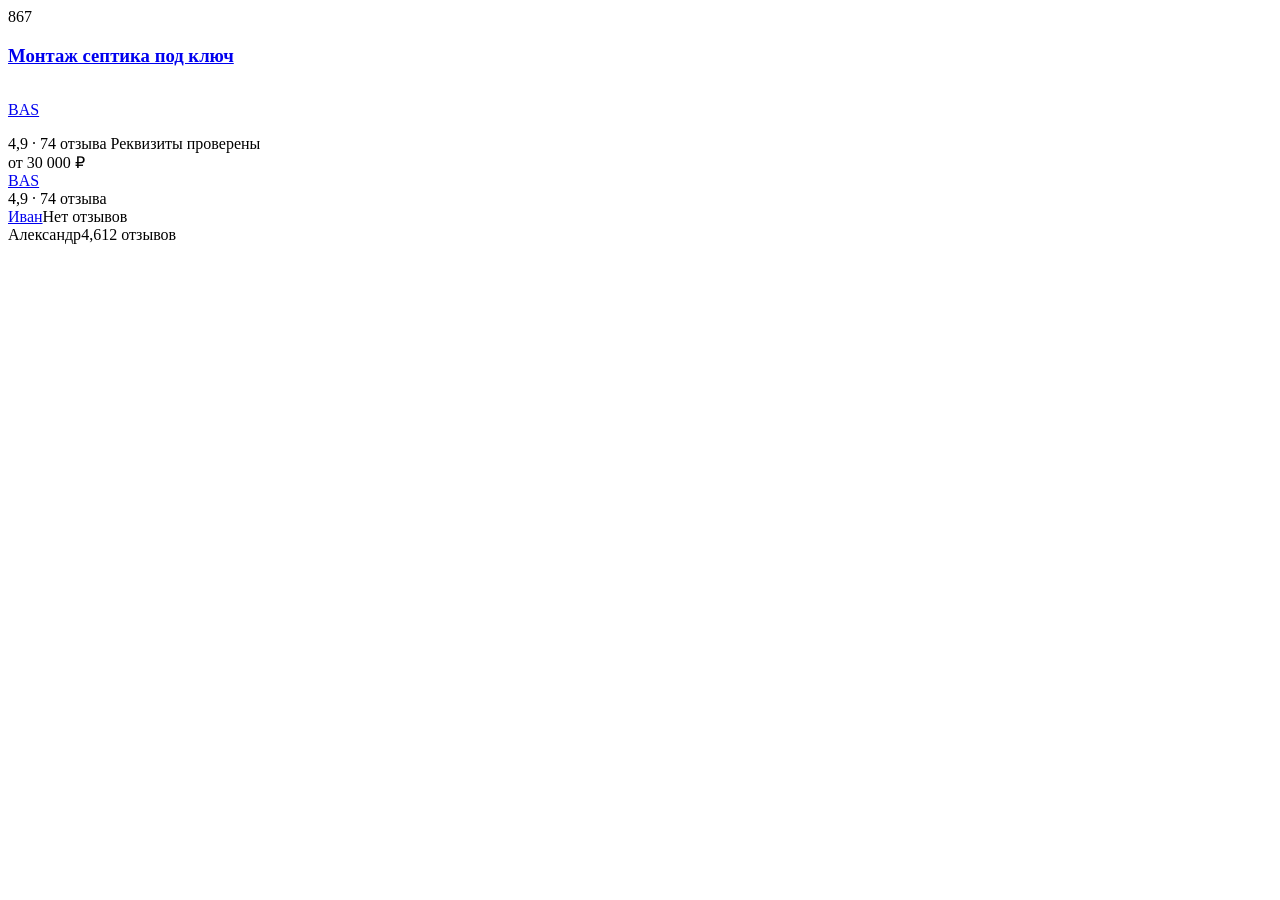
==== avito-scout/tests/fixtures/search.html @ 8a1a58fa "Avito Scout stage 1: topics, search robot, seller dedup, executors table Python service (FastAPI + S" ====
<html><body>
<span data-marker="page-title/count">867</span>
<div data-marker="catalog-serp">
  <div data-marker="item" data-item-id="1001">
    <a data-marker="item-title" href="/moskva/predlozheniya_uslug/montazh_septika_1001?context=x" title="Монтаж септика под ключ"><h3>Монтаж септика под ключ</h3></a>
    <meta itemprop="price" content="45000">
    <div class="seller">
      <a href="/brands/bas500?iid=1001&amp;src=search_seller_info"><img alt=""></a>
      <a href="/brands/bas500?iid=1001&amp;src=search_seller_info"><p>BAS</p></a>
      <span>4,9</span><span> · </span><span>74 отзыва</span>
      <span>Реквизиты проверены</span>
    </div>
  </div>
  <div data-marker="item" data-item-id="1002">
    <a data-marker="item-title" href="/moskva/predlozheniya_uslug/burenie_1002" title="Бурение скважин и септики"></a>
    <span data-marker="item-price">от 30 000 ₽</span>
    <div><a href="/brands/BAS500?iid=1002&amp;src=search_seller_info">BAS</a><div>4,9 · 74&nbsp;отзыва</div></div>
  </div>
  <div data-marker="item" data-item-id="1003">
    <a data-marker="item-title" href="/moskva/predlozheniya_uslug/septik_1003" title="Септик Топас"></a>
    <div><a href="/user/397e08b939e5/profile">Иван</a><span>Нет отзывов</span></div>
  </div>
  <div data-marker="item" data-item-id="1004">
    <a data-marker="item-title" href="/moskva/predlozheniya_uslug/kanalizatsiya_1004" title="Автономная канализация"></a>
    <div><span>Александр</span><span>4,6</span><span>12 отзывов</span></div>
  </div>
</div>
</body></html>
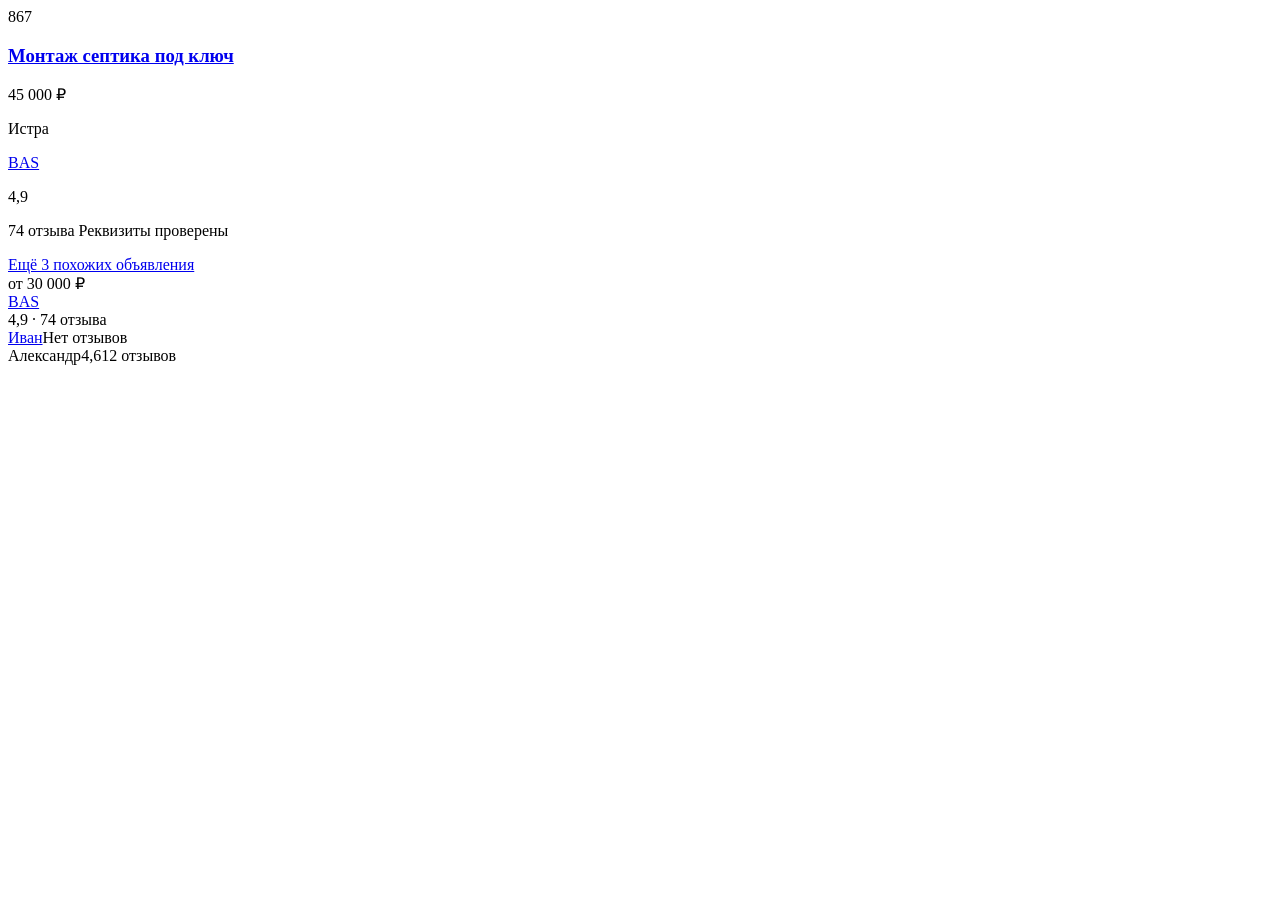
==== commit 6bcda89d: "Avito Scout: parse seller rating, reviews and badges by live Avito markers Stage 0 findings from the" ====
--- a/avito-scout/tests/fixtures/search.html
+++ b/avito-scout/tests/fixtures/search.html
@@ -1,14 +1,17 @@
 <html><body>
 <span data-marker="page-title/count">867</span>
 <div data-marker="catalog-serp">
-  <div data-marker="item" data-item-id="1001">
+  <!-- Карточка в разметке живой выдачи (27.10.2026): data-marker'ы продавца. -->
+  <div data-marker="item" data-item-id="1001" id="i1001">
     <a data-marker="item-title" href="/moskva/predlozheniya_uslug/montazh_septika_1001?context=x" title="Монтаж септика под ключ"><h3>Монтаж септика под ключ</h3></a>
-    <meta itemprop="price" content="45000">
-    <div class="seller">
+    <p data-marker="item-price-value">45 000 ₽</p>
+    <div data-marker="item-location">Истра</div>
+    <div class="x7f">
       <a href="/brands/bas500?iid=1001&amp;src=search_seller_info"><img alt=""></a>
-      <a href="/brands/bas500?iid=1001&amp;src=search_seller_info"><p>BAS</p></a>
-      <span>4,9</span><span> · </span><span>74 отзыва</span>
-      <span>Реквизиты проверены</span>
+      <a data-marker="item-link" href="/brands/bas500?iid=1001&amp;src=search_seller_info"><p>BAS</p></a>
+      <span data-marker="seller-rating/score">4,9</span>
+      <p data-marker="seller-info/summary">74 отзыва <span data-marker="badge-title-2360">Реквизиты проверены</span></p>
+      <a data-marker="item/grouping" href="/moskva/predlozheniya_uslug?sellerId=4ba84ab60aff513f5a2352b1ebe32f8e">Ещё 3 похожих объявления</a>
     </div>
   </div>
   <div data-marker="item" data-item-id="1002">
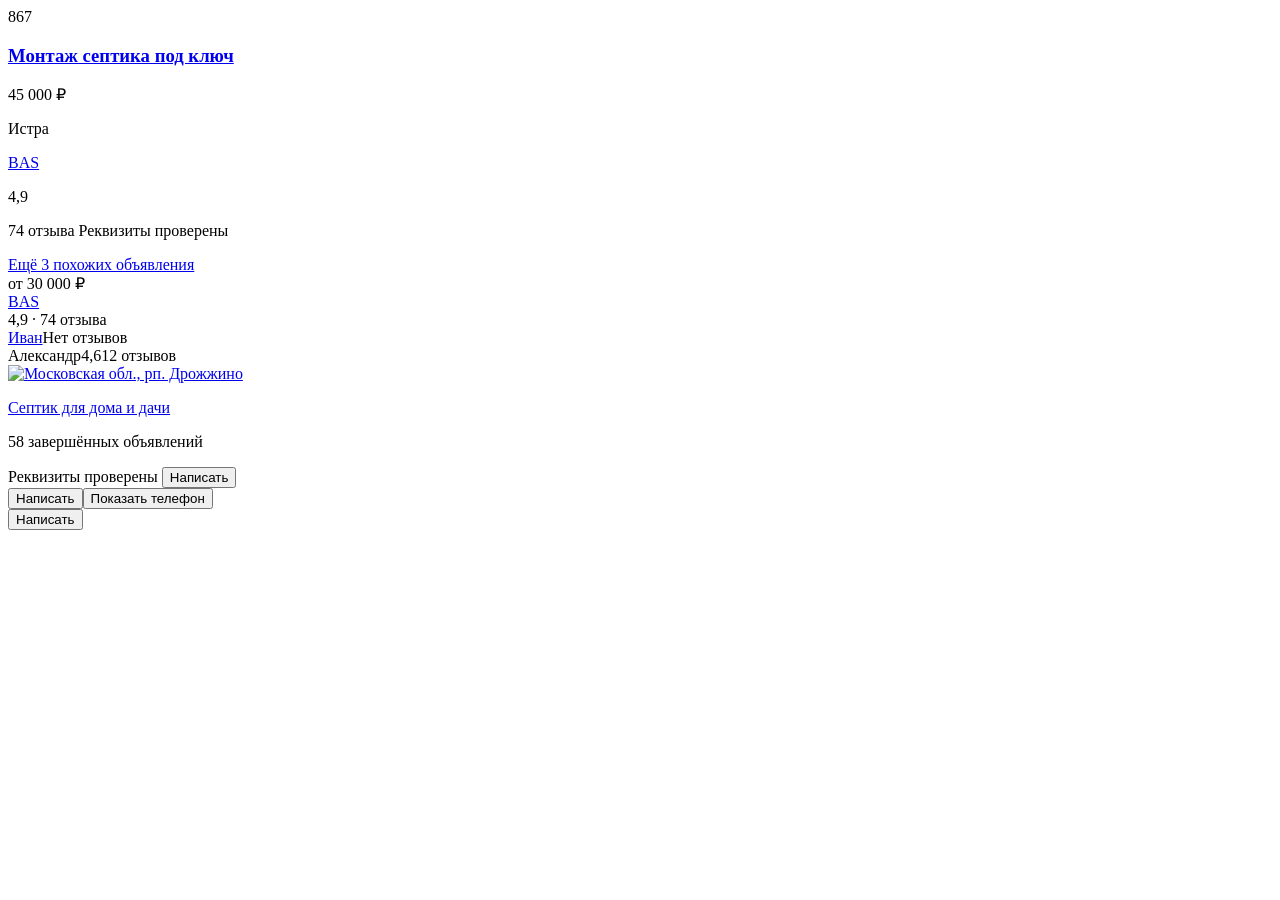
==== commit 973d7d39: "Avito Scout: handle sellers without reviews and cards without a seller link Real search markup from " ====
--- a/avito-scout/tests/fixtures/search.html
+++ b/avito-scout/tests/fixtures/search.html
@@ -27,5 +27,22 @@
     <a data-marker="item-title" href="/moskva/predlozheniya_uslug/kanalizatsiya_1004" title="Автономная канализация"></a>
     <div><span>Александр</span><span>4,6</span><span>12 отзывов</span></div>
   </div>
+  <!-- Продавец без отзывов (живая разметка): имя в <p> внутри ссылки, вместо отзывов — завершённые. -->
+  <div data-marker="item" data-item-id="1005">
+    <a data-marker="item-title" href="/moskva/predlozheniya_uslug/septik_1005" title="Септик 4,5 м³ под ключ"></a>
+    <div class="sellerInfo-_1d282cfaa50cfb10"><div class="root-_3f0c"><a target="_blank" href="/brands/i304651403?iid=1005&amp;src=search_seller_info">
+      <div data-marker="item-user-logo"><img alt="Московская обл., рп. Дрожжино"></div><p>Септик для дома и дачи</p></a></div>
+      <span><p>58 завершённых объявлений</p><span data-marker="badge-title-2360">Реквизиты проверены</span></span>
+      <button data-marker="messenger-button">Написать</button></div>
+  </div>
+  <!-- Две карточки без продавца в разметке: не должны склеиться в одну учётку. -->
+  <div data-marker="item" data-item-id="1006">
+    <a data-marker="item-title" href="/moskva/predlozheniya_uslug/x_1006" title="Канализация 4,8 км"></a>
+    <div class="sellerInfo-_1d282cfaa50cfb10"><button data-marker="messenger-button">Написать</button><button data-marker="item-contact">Показать телефон</button></div>
+  </div>
+  <div data-marker="item" data-item-id="1007">
+    <a data-marker="item-title" href="/moskva/predlozheniya_uslug/x_1007" title="Септик"></a>
+    <div class="sellerInfo-_1d282cfaa50cfb10"><button data-marker="messenger-button">Написать</button></div>
+  </div>
 </div>
 </body></html>
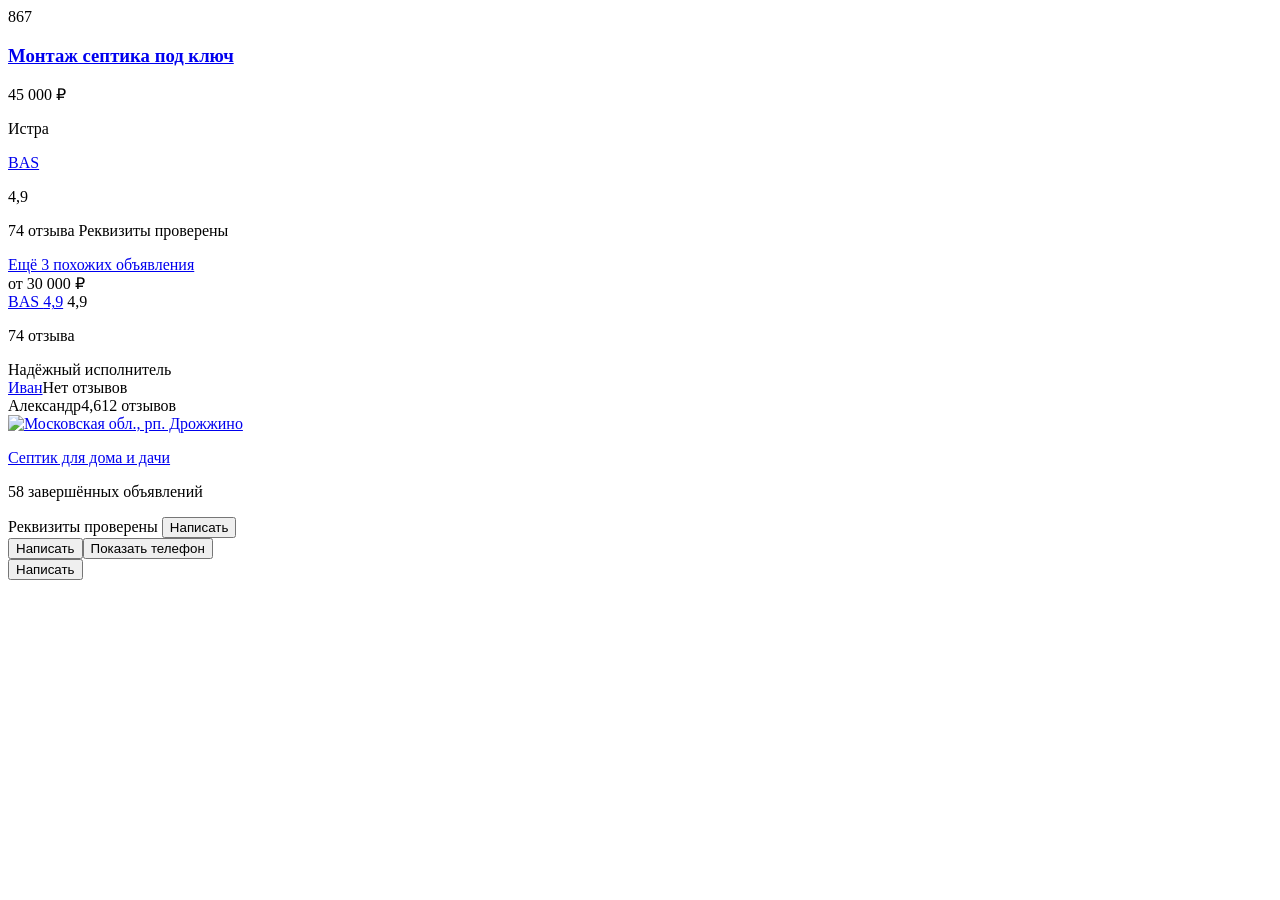
==== commit 7a51b4f9: "Avito Scout: read seller badges next to the reviews block On the live page badge-title-<id> sits bes" ====
--- a/avito-scout/tests/fixtures/search.html
+++ b/avito-scout/tests/fixtures/search.html
@@ -17,7 +17,9 @@
   <div data-marker="item" data-item-id="1002">
     <a data-marker="item-title" href="/moskva/predlozheniya_uslug/burenie_1002" title="Бурение скважин и септики"></a>
     <span data-marker="item-price">от 30 000 ₽</span>
-    <div><a href="/brands/BAS500?iid=1002&amp;src=search_seller_info">BAS</a><div>4,9 · 74&nbsp;отзыва</div></div>
+    <div><a data-marker="item-link" href="/brands/BAS500?iid=1002&amp;src=search_seller_info">BAS <span>4,9</span></a>
+      <span data-marker="seller-rating/score">4,9</span><p data-marker="seller-info/summary">74&nbsp;отзыва</p>
+      <div><span data-marker="badge-title-2772">Надёжный исполнитель</span></div></div>
   </div>
   <div data-marker="item" data-item-id="1003">
     <a data-marker="item-title" href="/moskva/predlozheniya_uslug/septik_1003" title="Септик Топас"></a>
